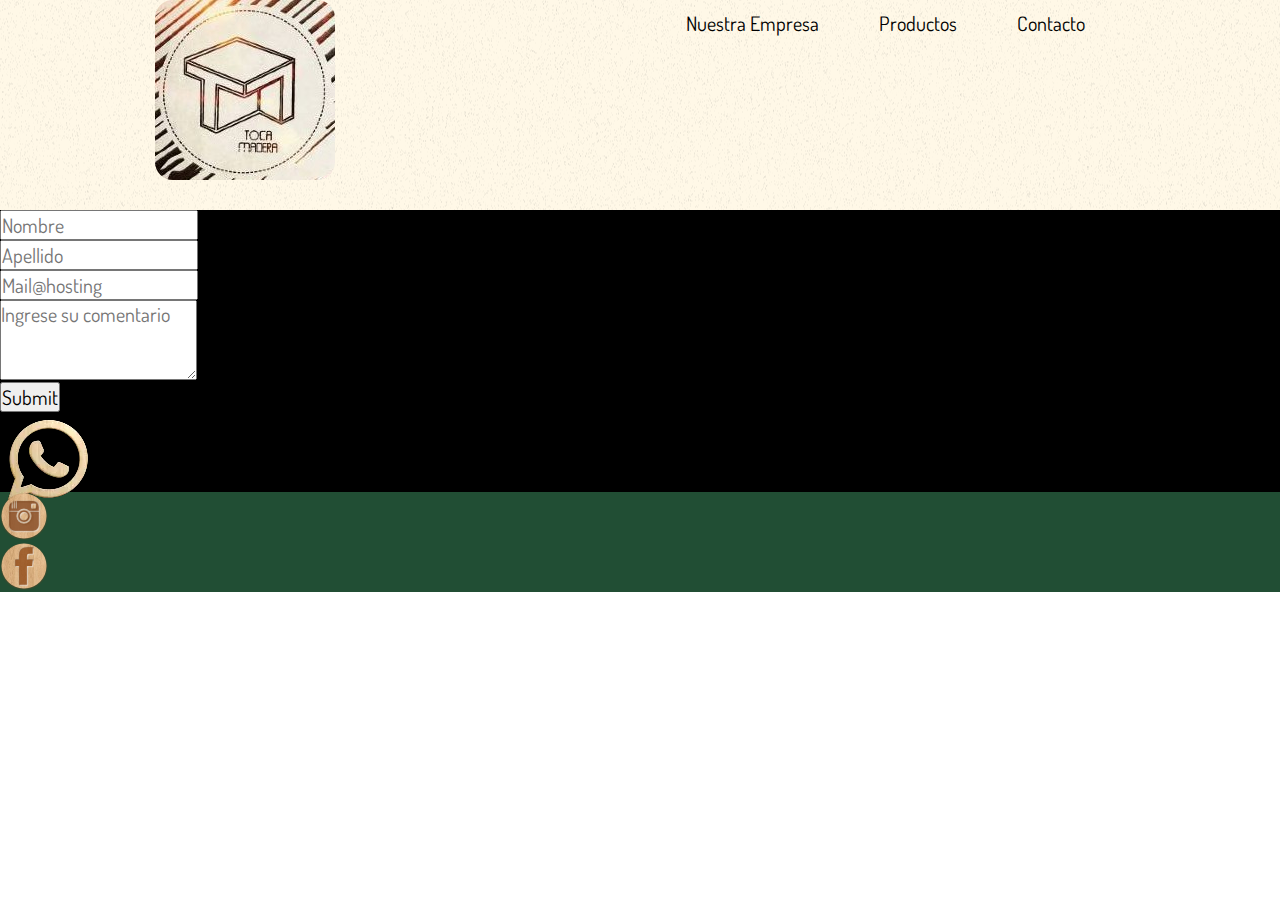
==== assets/pages/contacto.html @ 59affe10 "página_contacto_1" ====
<!DOCTYPE html>
<html lang="en">

<head>
    <meta charset="UTF-8">
    <meta http-equiv="X-UA-Compatible"
        content="IE=edge">
    <meta name="viewport"
        content="width=device-width, initial-scale=1.0">
    <title>Contacto</title>
    <link rel="stylesheet" href="https://cdnjs.cloudflare.com/ajax/libs/font-awesome/6.1.1/css/all.min.css" integrity="sha512-KfkfwYDsLkIlwQp6LFnl8zNdLGxu9YAA1QvwINks4PhcElQSvqcyVLLD9aMhXd13uQjoXtEKNosOWaZqXgel0g==" crossorigin="anonymous" referrerpolicy="no-referrer" />
    <link href="https://cdn.jsdelivr.net/npm/bootstrap@5.2.0-beta1/dist/css/bootstrap.min.css"
        rel="stylesheet"
        integrity="sha384-0evHe/X+R7YkIZDRvuzKMRqM+OrBnVFBL6DOitfPri4tjfHxaWutUpFmBp4vmVor"
        crossorigin="anonymous">
    <link rel="stylesheet"
        href="../css/styles.css">
</head>

<body class="container-fluid">
    <header class="row">
        <div class="d-flex justify-content-center d-flex align-items-center col-xl-2 col-md-3 col-sm-6 col-6 m-2 btnHome">
            <i class="fa-solid fa-angle-left fs-2 home">HOME</i> 
            <a href="../../index.html" class="border-0"><img src="../img/logos/logo180x180.jpg"
                alt=""></a>
                
        </div>
        <div class="d-flex justify-content-center col-lg-6 col-md-6 col-sm-5 col-6">
            <button class="burgerBtn"
                id="burgerBoton">Menu</button>
            <ul id="sidebar"
                class="hideMenu">
                <li><a href="#">Nuestra Empresa</a></li>
                <li><a>Productos</a>
                    <div id="submenu">
                        <a href="#">Cocinas</a>
                        <a href="#">Mesas</a>
                        <a href="#">Placares</a>
                    </div>
                </li>
                <li><a href="./assets/pages/contacto.html">Contacto</a></li>
            </ul>
        </div>
    </header>
    <main class="mainContacto row justify-content-center">
        <form class="row align-items-center">
            <div class="row my-3">
                <div class="col">
                    <input type="text"
                        class="form-control"
                        placeholder="Nombre">
                </div>
                <div class="col">
                    <input type="text"
                        class="form-control"
                        placeholder="Apellido">
                </div>
            </div>
            <div class="row my-3">
                <div class="col">
                    <input type="email"
                        class="form-control"
                        placeholder="Mail@hosting">
                </div>
            </div>
            <div class="row my-3">
                <div class="col">
                    <textarea class="form-control"
                        id="exampleFormControlTextarea1"
                        rows="3"
                        placeholder="Ingrese su comentario"></textarea>
                </div>
            </div>
            <div class="row my-3 justify-content-center">
                <div class="col-xl-2">
                    <input type="submit" class="form-control">
                </div>
            </div>
            <div class="row justify-content-end">
                <div class="whatsapp d-flex justify-content-center align-items-center m-5">
                    <a href="" class="my-3 w-auto"><img src="../img/social/whatsapp96x96.webp" alt=""></a>
                </div>
            </div>
        </form>
    </main>

    <footer class="row d-flex justify-content-end">
        <div class="w-auto m-2 iconsEntrance" id="iconoInsta"><a href="">
                <img src="../img/social/instagram-48.png"
                    alt=""></a>
        </div>
        <div class="w-auto m-2 iconsEntrance" id="iconoFace"><a href="">
                <img src="../img/social/facebook-wood-48.png"
                    alt=""></a>
        </div>
    </footer>


    <script src="../tocaMadera.js"></script>
    <script src="https://cdn.jsdelivr.net/npm/bootstrap@5.2.0-beta1/dist/js/bootstrap.bundle.min.js"
        integrity="sha384-pprn3073KE6tl6bjs2QrFaJGz5/SUsLqktiwsUTF55Jfv3qYSDhgCecCxMW52nD2"
        crossorigin="anonymous"></script>
</body>

</html>
---- assets/css/styles.css ----
@import url("https://fonts.googleapis.com/css2?family=Dosis:wght@300;400&family=Hurricane&family=Inspiration&family=Junge&family=Smooch+Sans:wght@300;400&display=swap");
* {
  margin: 0;
  padding: 0;
  -webkit-box-sizing: border-box;
          box-sizing: border-box;
  font-size: 10px;
}

* a {
  text-decoration: none;
}

header {
  display: -webkit-box;
  display: -ms-flexbox;
  display: flex;
  -ms-flex-pack: distribute;
      justify-content: space-around;
  background-image: url("../img/header/headerBackground.png");
  background-position: center center;
  height: 210px;
}

@media (max-width: 768px) {
  header {
    -webkit-box-pack: start;
        -ms-flex-pack: start;
            justify-content: start;
  }
}

@media (max-width: 615px) {
  header {
    -webkit-box-pack: center;
        -ms-flex-pack: center;
            justify-content: center;
    height: -webkit-fit-content;
    height: -moz-fit-content;
    height: fit-content;
  }
}

@media (max-width: 576px) {
  header {
    -webkit-box-orient: vertical;
    -webkit-box-direction: normal;
        -ms-flex-direction: column;
            flex-direction: column;
    -webkit-box-align: center;
        -ms-flex-align: center;
            align-items: center;
  }
}

header div img {
  border-radius: 10%;
  -webkit-animation-name: fadein;
          animation-name: fadein;
  -webkit-animation-duration: 2s;
          animation-duration: 2s;
  height: 180px;
}

@-webkit-keyframes fadein {
  from {
    opacity: 0;
  }
  to {
    opacity: 1;
  }
}

@keyframes fadein {
  from {
    opacity: 0;
  }
  to {
    opacity: 1;
  }
}

@media (max-width: 615px) {
  header div:nth-child(2) {
    -webkit-box-orient: vertical !important;
    -webkit-box-direction: normal !important;
        -ms-flex-direction: column !important;
            flex-direction: column !important;
    -webkit-box-align: center;
        -ms-flex-align: center;
            align-items: center;
    -webkit-box-pack: start !important;
        -ms-flex-pack: start !important;
            justify-content: start !important;
  }
}

header ul {
  list-style: none;
  display: -webkit-box;
  display: -ms-flexbox;
  display: flex;
  padding: 10px;
  -webkit-animation-name: fadein;
          animation-name: fadein;
  -webkit-animation-duration: 2s;
          animation-duration: 2s;
  height: -webkit-fit-content;
  height: -moz-fit-content;
  height: fit-content;
}

header li {
  padding: 0px 30px 0px 30px;
}

@media (max-width: 615px) {
  header li {
    min-width: 200px;
    padding: 0;
  }
}

header li:hover #submenu {
  display: -webkit-box;
  display: -ms-flexbox;
  display: flex;
  -webkit-box-orient: vertical;
  -webkit-box-direction: normal;
      -ms-flex-direction: column;
          flex-direction: column;
  -webkit-box-align: start;
      -ms-flex-align: start;
          align-items: flex-start;
  -webkit-animation-name: fadein;
          animation-name: fadein;
  -webkit-animation-duration: 2s;
          animation-duration: 2s;
  border-left: 1px solid #214E34;
}

header li div {
  display: none;
}

header li div a {
  padding: 10px;
}

header a {
  color: #000000;
  font-family: "Dosis", sans-serif;
  font-size: 2rem;
}

header a:hover {
  border-bottom: 1px solid #214E34;
}

.burgerBtn {
  display: none;
}

@media (max-width: 615px) {
  .burgerBtn {
    display: -webkit-box;
    display: -ms-flexbox;
    display: flex;
    -webkit-box-pack: center;
        -ms-flex-pack: center;
            justify-content: center;
    -webkit-box-align: center;
        -ms-flex-align: center;
            align-items: center;
    padding: 10px;
    margin: 5px;
    width: 200px;
    height: 30px;
    color: #D9DBD9;
    font-size: 1.5rem;
    background-image: url("../img/header/wood2.jpg");
  }
}

.showMenu {
  display: -webkit-box;
  display: -ms-flexbox;
  display: flex;
  -webkit-box-orient: vertical;
  -webkit-box-direction: normal;
      -ms-flex-direction: column;
          flex-direction: column;
  width: -webkit-fit-content;
  width: -moz-fit-content;
  width: fit-content;
  -webkit-transition: 3s;
  transition: 3s;
}

@media (max-width: 615px) {
  .hideMenu {
    display: none;
  }
}

.home {
  -webkit-animation-name: fadeHome;
          animation-name: fadeHome;
  -webkit-animation-duration: 5s;
          animation-duration: 5s;
  -webkit-animation-fill-mode: forwards;
          animation-fill-mode: forwards;
  display: none;
}

.btnHome:hover .home {
  display: block;
}

@-webkit-keyframes fadeHome {
  from {
    -webkit-transform: translateX(110px);
            transform: translateX(110px);
    opacity: 0;
  }
  to {
    -webkit-transform: translateX(-50px);
            transform: translateX(-50px);
    opacity: 1;
  }
}

@keyframes fadeHome {
  from {
    -webkit-transform: translateX(110px);
            transform: translateX(110px);
    opacity: 0;
  }
  to {
    -webkit-transform: translateX(-50px);
            transform: translateX(-50px);
    opacity: 1;
  }
}

.mainIndex {
  background-color: #E6BE8A;
}

.carouselHeight {
  height: 370px;
}

footer {
  background-color: #214E34;
}

.iconsEntrance {
  -webkit-animation-name: leftToRight;
          animation-name: leftToRight;
  -webkit-animation-duration: 10s;
          animation-duration: 10s;
  -webkit-animation-fill-mode: forwards;
          animation-fill-mode: forwards;
}

@-webkit-keyframes leftToRight {
  0% {
    -webkit-transform: translateX(-1400px);
            transform: translateX(-1400px);
    opacity: 0;
  }
  100% {
    -webkit-transform: translateX(0px);
            transform: translateX(0px);
    opacity: 1;
  }
}

@keyframes leftToRight {
  0% {
    -webkit-transform: translateX(-1400px);
            transform: translateX(-1400px);
    opacity: 0;
  }
  100% {
    -webkit-transform: translateX(0px);
            transform: translateX(0px);
    opacity: 1;
  }
}

.spin {
  -webkit-animation-name: whirl;
          animation-name: whirl;
  -webkit-animation-duration: 60s;
          animation-duration: 60s;
}

@-webkit-keyframes whirl {
  from {
    -webkit-transform: rotateY(0deg);
            transform: rotateY(0deg);
  }
  to {
    -webkit-transform: rotateY(3600deg);
            transform: rotateY(3600deg);
  }
}

@keyframes whirl {
  from {
    -webkit-transform: rotateY(0deg);
            transform: rotateY(0deg);
  }
  to {
    -webkit-transform: rotateY(3600deg);
            transform: rotateY(3600deg);
  }
}

.mainContacto {
  background-color: #000000;
}

.form-control {
  font-family: "Dosis", sans-serif;
  font-size: 2rem;
}

.whatsapp {
  border-radius: 50%;
  width: 80px;
  height: 80px;
}

.whatsapp:hover {
  background-color: #214E34;
}
/*# sourceMappingURL=styles.css.map */
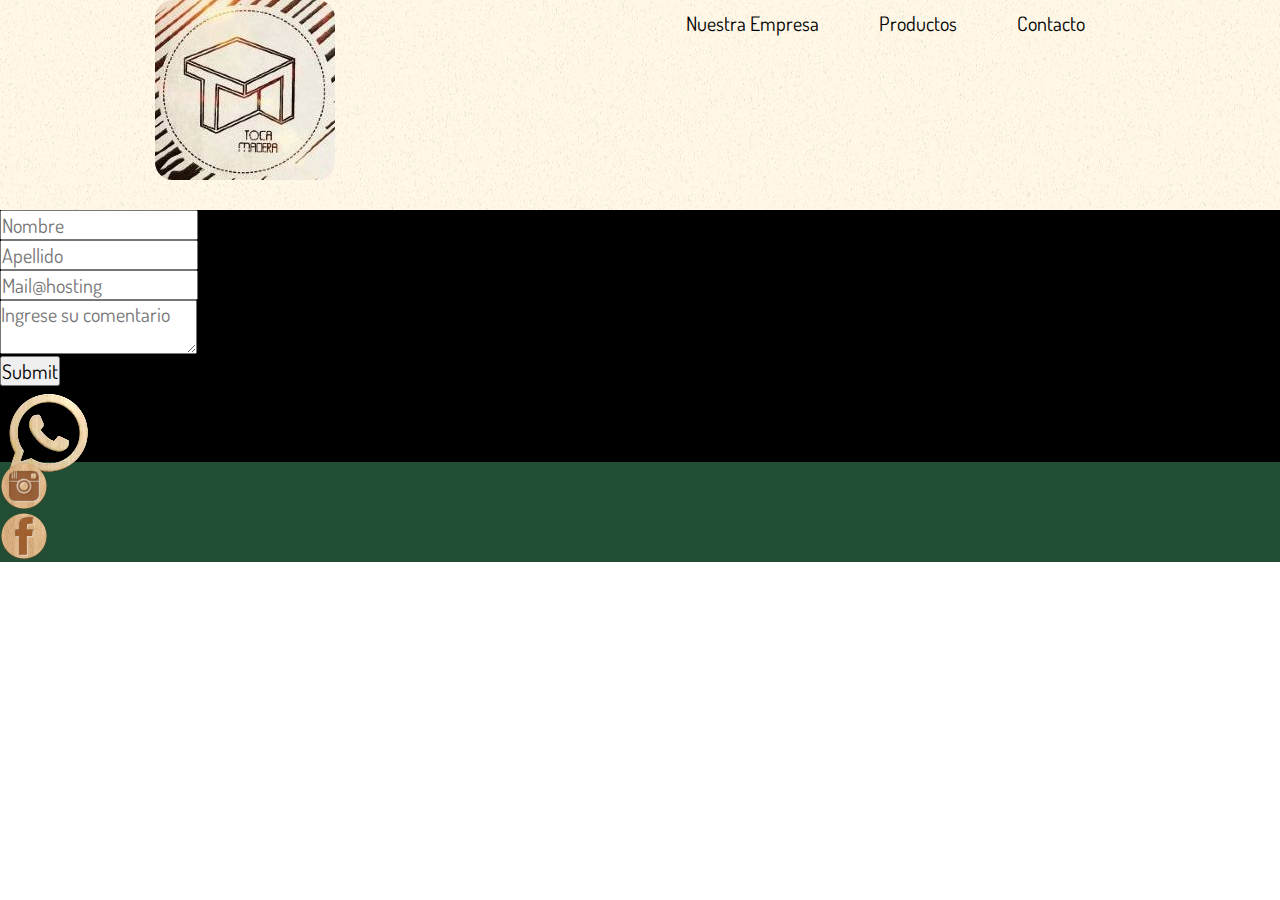
==== commit 05fbfa59: "animaciones_js_contaco" ====
--- a/assets/pages/contacto.html
+++ b/assets/pages/contacto.html
@@ -67,17 +67,17 @@
                 <div class="col">
                     <textarea class="form-control"
                         id="exampleFormControlTextarea1"
-                        rows="3"
+                        rows="2"
                         placeholder="Ingrese su comentario"></textarea>
                 </div>
             </div>
-            <div class="row my-3 justify-content-center">
+            <div class="row mt-3 justify-content-center">
                 <div class="col-xl-2">
                     <input type="submit" class="form-control">
                 </div>
             </div>
-            <div class="row justify-content-end">
-                <div class="whatsapp d-flex justify-content-center align-items-center m-5">
+            <div class="row justify-content-end h-auto my-1">
+                <div class="whatsapp d-flex justify-content-center align-items-center m-3">
                     <a href="" class="my-3 w-auto"><img src="../img/social/whatsapp96x96.webp" alt=""></a>
                 </div>
             </div>
@@ -85,11 +85,11 @@
     </main>
 
     <footer class="row d-flex justify-content-end">
-        <div class="w-auto m-2 iconsEntrance" id="iconoInsta"><a href="">
+        <div class="w-auto m-2" id="iconoInsta"><a href="">
                 <img src="../img/social/instagram-48.png"
                     alt=""></a>
         </div>
-        <div class="w-auto m-2 iconsEntrance" id="iconoFace"><a href="">
+        <div class="w-auto m-2" id="iconoFace"><a href="">
                 <img src="../img/social/facebook-wood-48.png"
                     alt=""></a>
         </div>
--- a/assets/css/styles.css
+++ b/assets/css/styles.css
@@ -330,11 +330,43 @@
 
 .whatsapp {
   border-radius: 50%;
-  width: 80px;
-  height: 80px;
-}
-
-.whatsapp:hover {
-  background-color: #214E34;
+  width: 76px;
+  height: 76px;
+  -webkit-animation-name: wapLight;
+          animation-name: wapLight;
+  -webkit-animation-iteration-count: infinite;
+          animation-iteration-count: infinite;
+  -webkit-animation-duration: 6s;
+          animation-duration: 6s;
+}
+
+@-webkit-keyframes wapLight {
+  0% {
+    background-color: transparent;
+    opacity: 1;
+  }
+  50% {
+    background-color: #25D366;
+    opacity: 0;
+  }
+  100% {
+    background-color: transparent;
+    opacity: 1;
+  }
+}
+
+@keyframes wapLight {
+  0% {
+    background-color: transparent;
+    opacity: 1;
+  }
+  50% {
+    background-color: #25D366;
+    opacity: 0;
+  }
+  100% {
+    background-color: transparent;
+    opacity: 1;
+  }
 }
 /*# sourceMappingURL=styles.css.map */